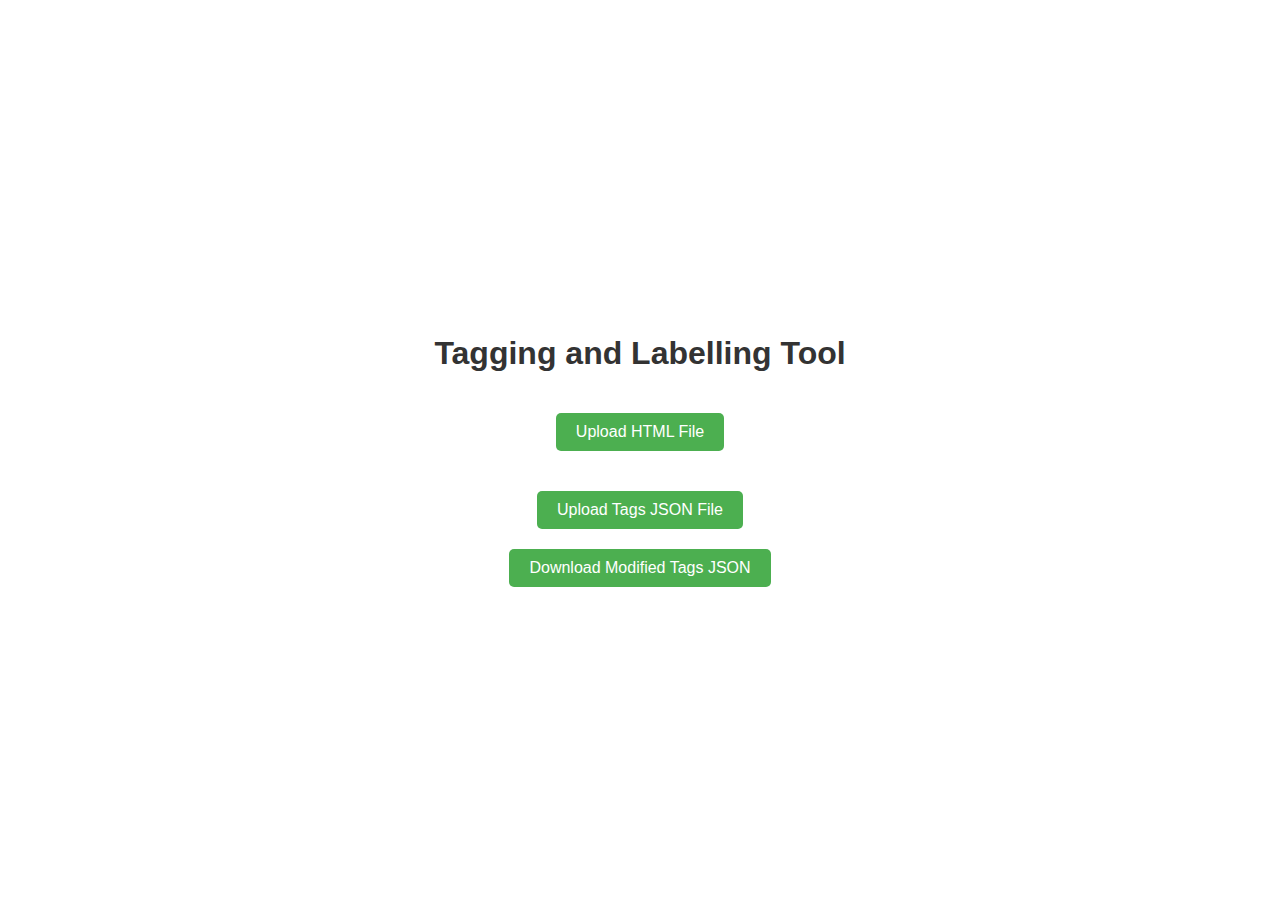
==== finallabelingtool/index.html @ 1e1b6fa6 "New Folder for final script" ====
<!DOCTYPE html>
<html lang="en">
<head>
    <meta charset="UTF-8">
    <meta name="viewport" content="width=device-width, initial-scale=1.0">
    <title>Tagging and Labelling Tool</title>
    <link rel="stylesheet" href="style.css">
</head>
<body>
    <div class="container">
        <h1>Tagging and Labelling Tool</h1>
        <div class="upload-section">
            <input type="file" id="htmlFile" accept=".html">
            <label for="htmlFile" class="upload-button">Upload HTML File</label>
        </div>
        <div class="upload-section">
            <input type="file" id="tagsJsonFile" accept=".json">
            <label for="tagsJsonFile" class="upload-button">Upload Tags JSON File</label>
        </div>
        <button id="downloadJson" class="download-button">Download Modified Tags JSON</button>
    </div>
    <script src="script.js"></script>
</body>
</html>
---- finallabelingtool/style.css ----
body, html {
    height: 100%;
    margin: 0;
    font-family: Arial, sans-serif;
}

.container {
    display: flex;
    flex-direction: column;
    align-items: center;
    justify-content: center;
    height: 100%;
}

h1 {
    color: #333;
}

.upload-section {
    margin: 20px;
}

.upload-button, .download-button {
    display: inline-block;
    background-color: #4CAF50;
    color: white;
    padding: 10px 20px;
    text-align: center;
    text-decoration: none;
    font-size: 16px;
    cursor: pointer;
    border: none;
    border-radius: 5px;
}

.upload-button:hover, .download-button:hover {
    background-color: #45a049;
}

input[type="file"] {
    display: none;
}
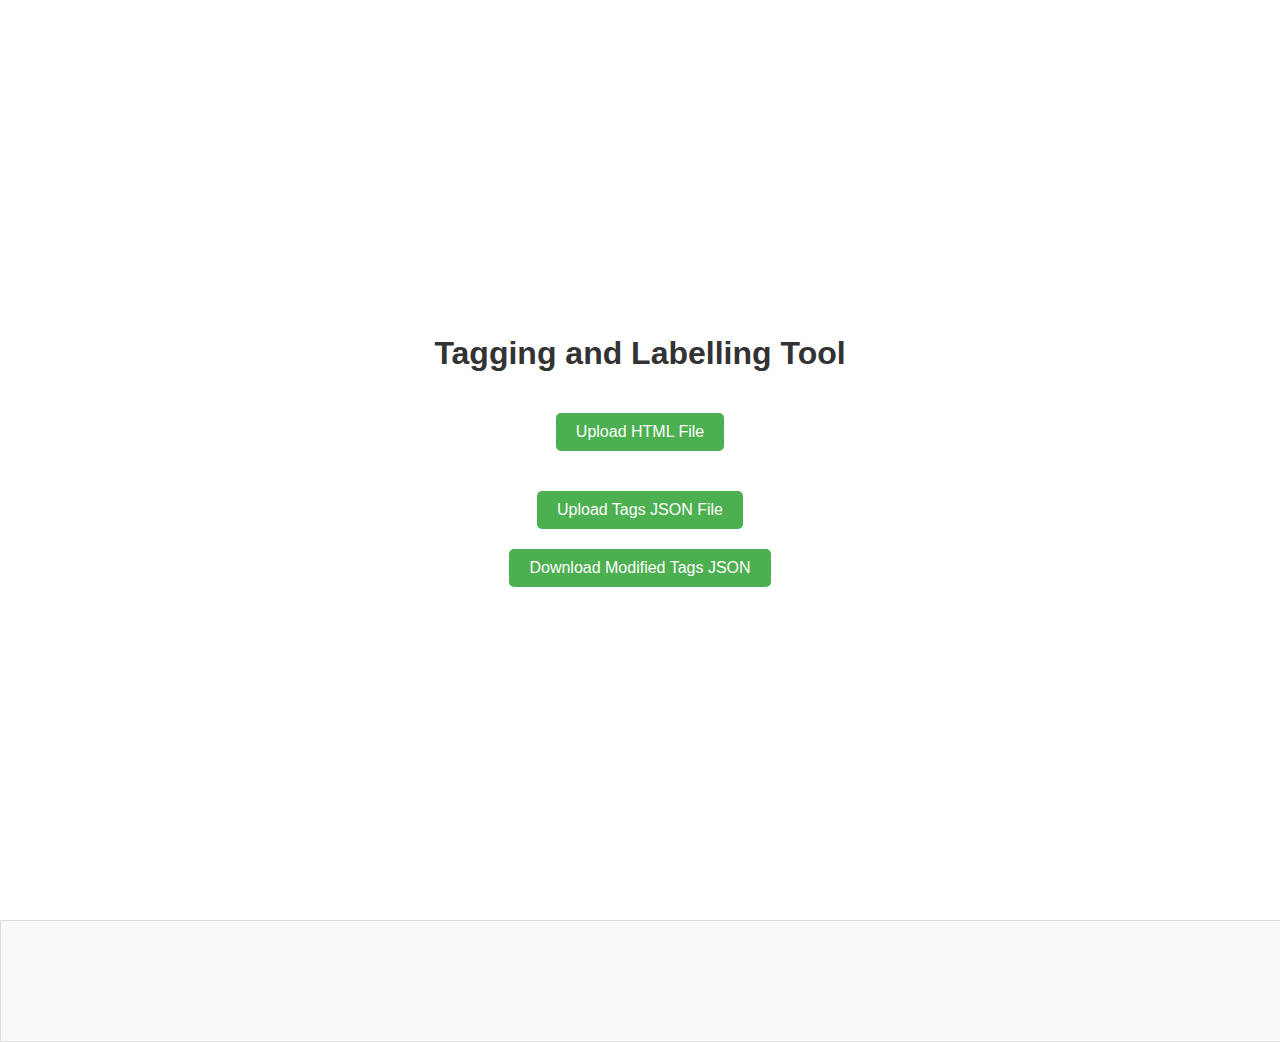
==== commit 938bf0f6: "Uploaded HTML Being Visible" ====
--- a/finallabelingtool/index.html
+++ b/finallabelingtool/index.html
@@ -19,6 +19,7 @@
         </div>
         <button id="downloadJson" class="download-button">Download Modified Tags JSON</button>
     </div>
+    <div id="htmlDisplay" class="html-display"></div>
     <script src="script.js"></script>
 </body>
 </html>
--- a/finallabelingtool/style.css
+++ b/finallabelingtool/style.css
@@ -40,3 +40,13 @@
 input[type="file"] {
     display: none;
 }
+
+.html-display {
+    border: 1px solid #ddd;
+    margin-top: 20px;
+    padding: 10px;
+    width: 100%;
+    min-height: 100px;
+    overflow: auto;
+    background-color: #f9f9f9;
+}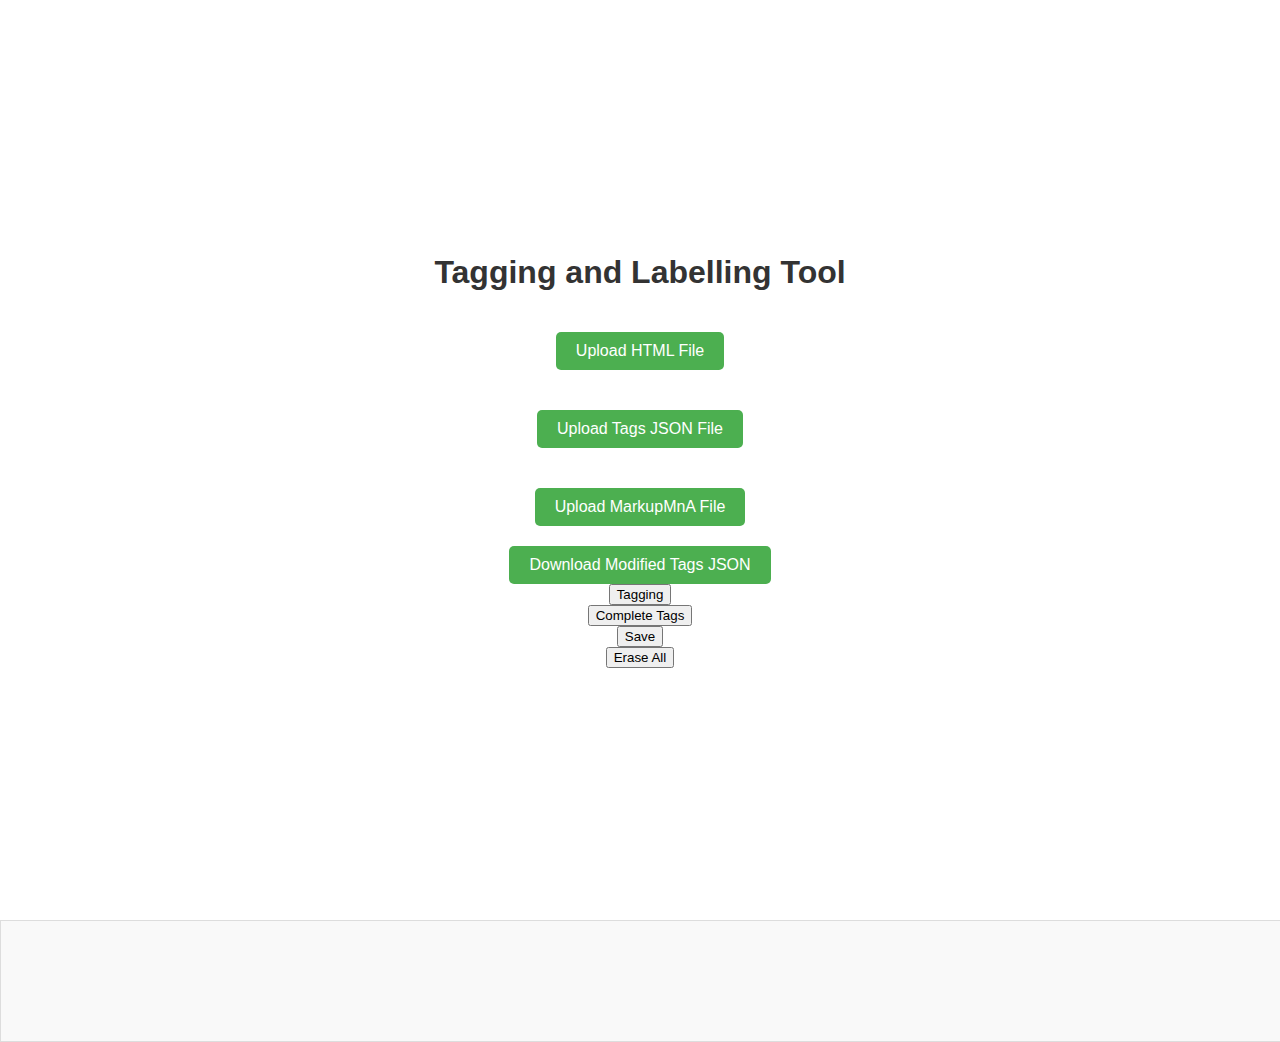
==== commit 71a9867d: "Recent Version" ====
--- a/finallabelingtool/index.html
+++ b/finallabelingtool/index.html
@@ -17,9 +17,18 @@
             <input type="file" id="tagsJsonFile" accept=".json">
             <label for="tagsJsonFile" class="upload-button">Upload Tags JSON File</label>
         </div>
+        <div class="upload-section">
+            <input type="file" id="tagsMarkupMnAFile" accept=".csv">
+            <label for="tagsMarkupMnAFile" class="upload-button">Upload MarkupMnA File</label>
+        </div>
         <button id="downloadJson" class="download-button">Download Modified Tags JSON</button>
+        <!-- Buttons for tagging, completing tags, saving, and erasing all -->
+        <button id="taggingButton" class="action-button">Tagging</button>
+        <button id="completeTagsButton" class="action-button">Complete Tags</button>
+        <button id="saveButton" class="action-button">Save</button>
+        <button id="eraseAllButton" class="action-button">Erase All</button>
     </div>
     <div id="htmlDisplay" class="html-display"></div>
-    <script src="script.js"></script>
+    <script src="script2.js"></script>
 </body>
-</html>
+</html>